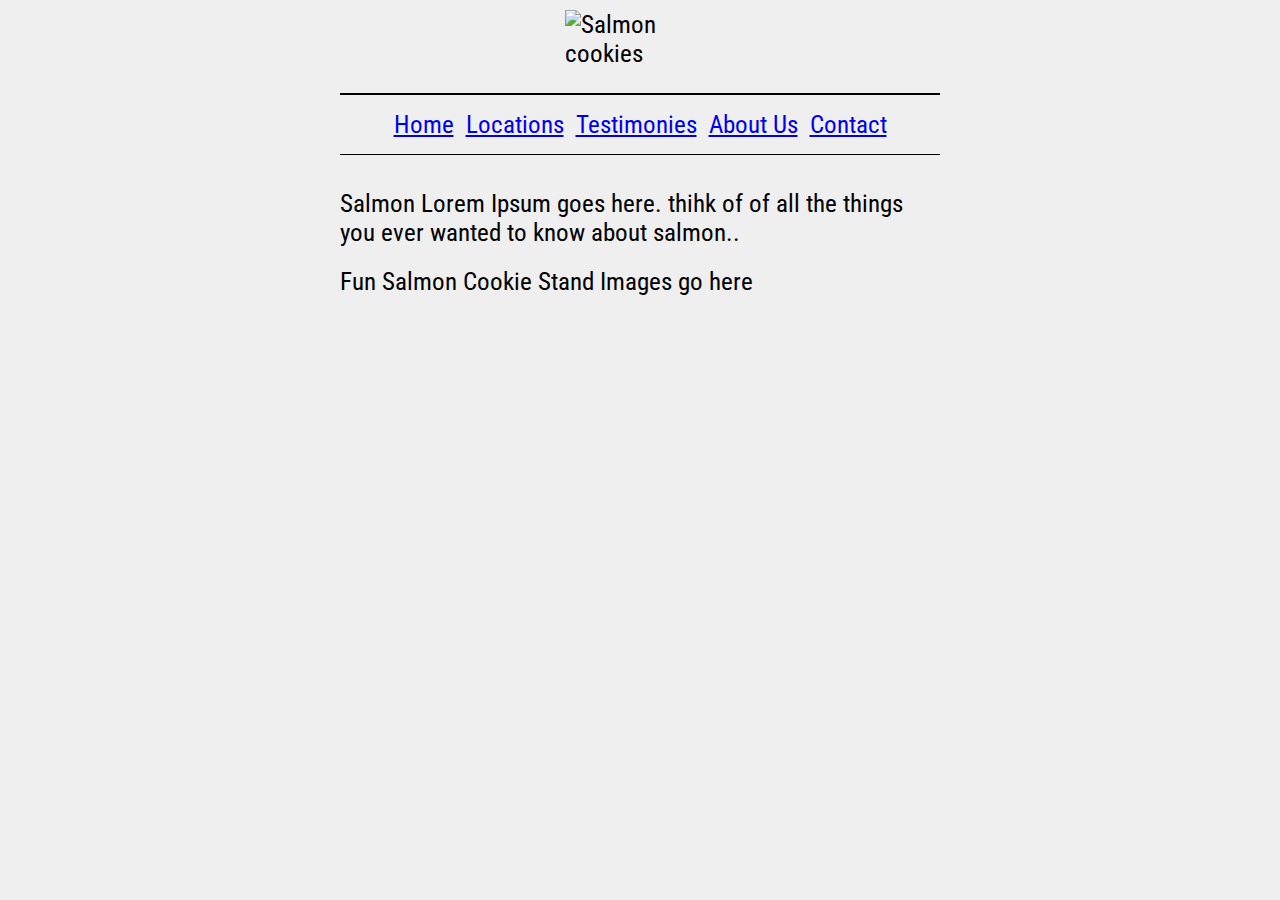
==== index.html @ 43e4fd84 "successfully_debugged_firstandpike" ====
<!DOCTYPE html>
<html>
  <head>
    <meta charset="utf-8">
    <title>Salmon Cookie Stand</title>
    <link rel="stylesheet" type="text/css" href="styles.css">
    <link href="https://fonts.googleapis.com/css?family=Roboto+Condensed" rel="stylesheet">
  </head>
  <body>
    <div id="page">
      <div id="logo">
        <img src=salmon.png" alt="Salmon cookies" />
      </div>
      <ul id ="navigation">
        <li><a href="index.html">Home</a></li>
        <li><a href="locations.html">Locations</a></li>
        <li><a href="testimonies.html">Testimonies</a></li>
        <li><a href="about-us.html">About Us</a></li>
        <li><a href="contact.html">Contact</a></li>
      </ul>
      <div>
        <h3 id="fandp"></h3>
      </div>
      <p>Salmon Lorem Ipsum goes here. thihk of of all the things you ever wanted to know about salmon..</p>
      <p>Fun Salmon Cookie Stand Images go here</p>
    </div>
  </body>
  <script src="app.js"></script>
</html>
---- styles.css ----
body {
  font-size: 25px;
  font-family: "Roboto Condensed", sans-serif;
  background-color: #efefef;
}

#page {

}

#logo {
  width: 150px;
  margin: 10px auto 25px;
}

ul {
  width: 570px;
  padding: 15px;
  margin: 0px auto 0px auto;
  border-top: 2px solid #000;
  border-bottom: 1px solid #000;
  text-align: center;
}
li {
  display: inline;
  margin: 0px 3px;
}
p {
  width: 600px;
  margin: 20px auto 20px auto;
  font-weight: normal;
}
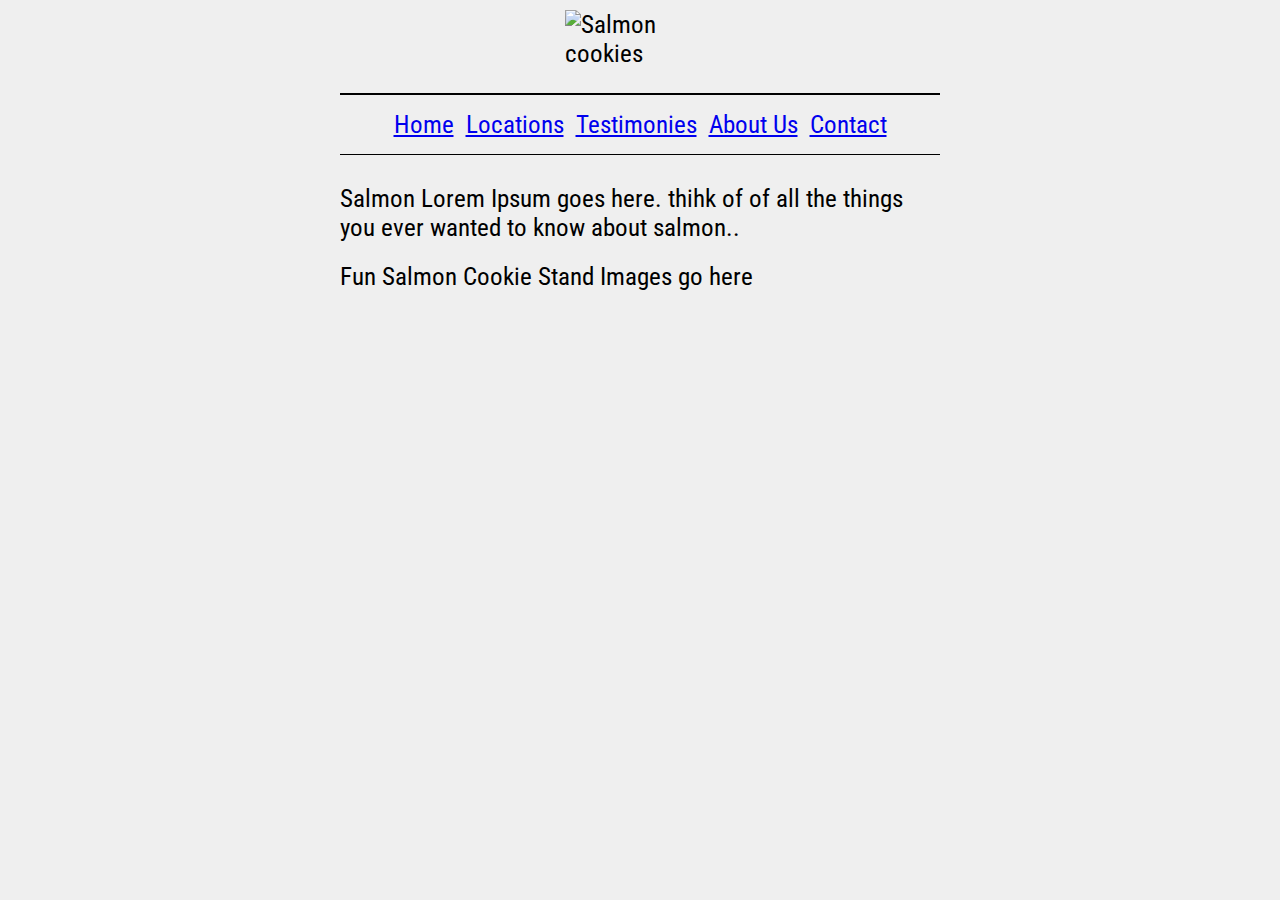
==== commit 03731e0b: "cleaned up first and Pike" ====
--- a/index.html
+++ b/index.html
@@ -25,5 +25,4 @@
       <p>Fun Salmon Cookie Stand Images go here</p>
     </div>
   </body>
-  <script src="app.js"></script>
 </html>
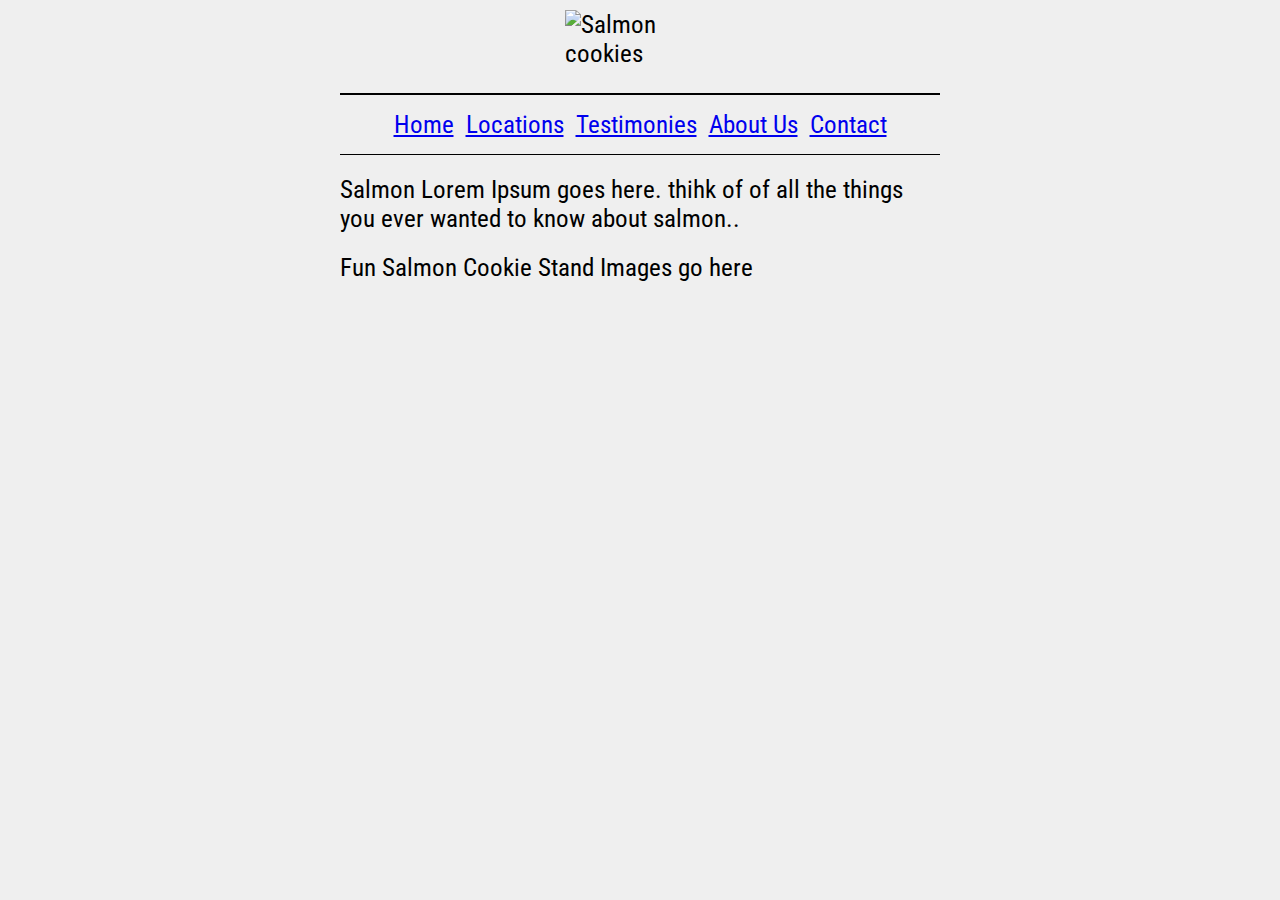
==== commit 55f4f161: "starting seatacair and seattlecenter" ====
--- a/index.html
+++ b/index.html
@@ -18,9 +18,6 @@
         <li><a href="about-us.html">About Us</a></li>
         <li><a href="contact.html">Contact</a></li>
       </ul>
-      <div>
-        <h3 id="fandp"></h3>
-      </div>
       <p>Salmon Lorem Ipsum goes here. thihk of of all the things you ever wanted to know about salmon..</p>
       <p>Fun Salmon Cookie Stand Images go here</p>
     </div>
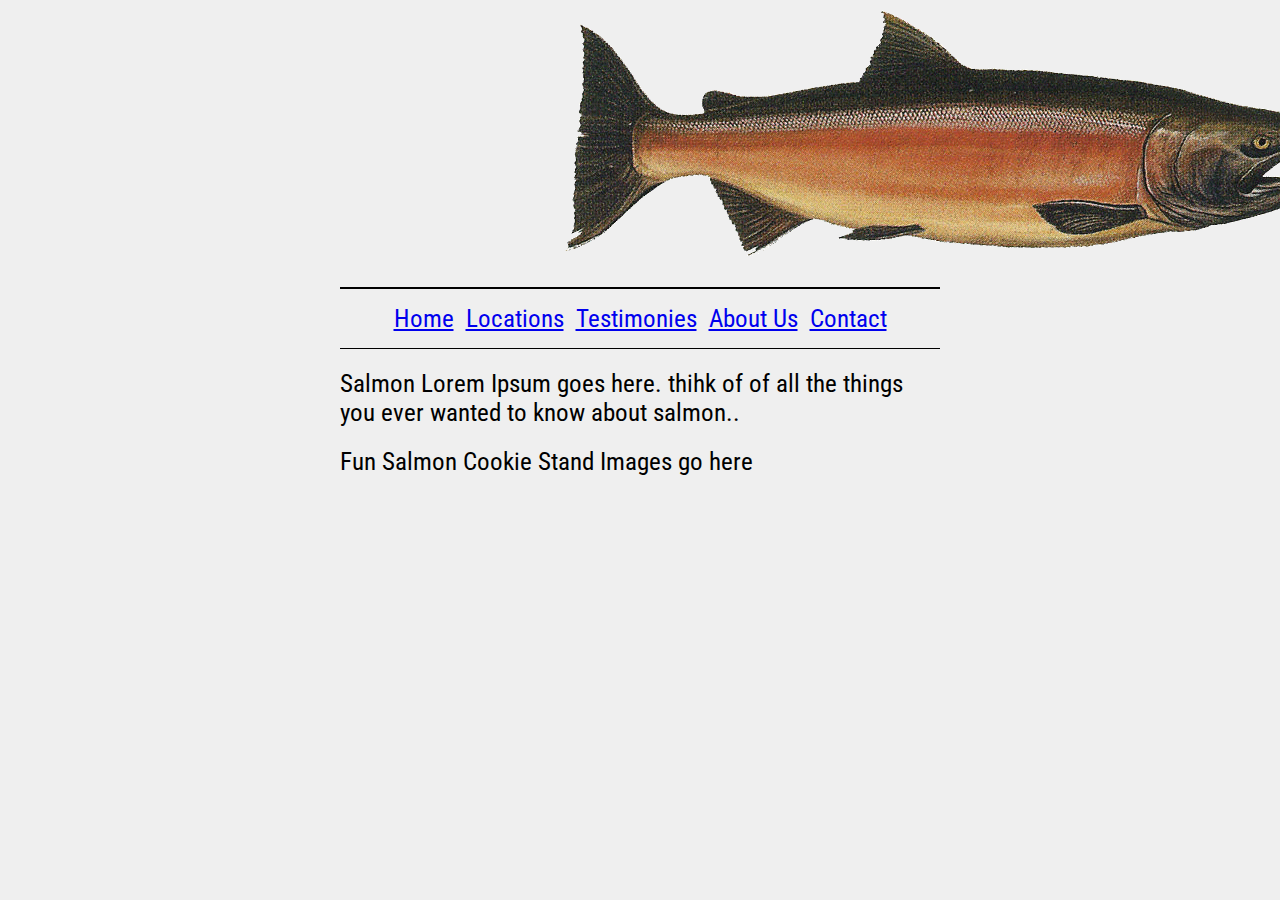
==== commit 868f1673: "building constructor and starting table rows" ====
--- a/index.html
+++ b/index.html
@@ -9,7 +9,7 @@
   <body>
     <div id="page">
       <div id="logo">
-        <img src=salmon.png" alt="Salmon cookies" />
+        <img src= "images/salmon.png" alt="Salmon cookies" />
       </div>
       <ul id ="navigation">
         <li><a href="index.html">Home</a></li>
--- a/styles.css
+++ b/styles.css
@@ -30,3 +30,6 @@
   margin: 20px auto 20px auto;
   font-weight: normal;
 }
+table td, table th {
+  border: 1px solid black;
+}
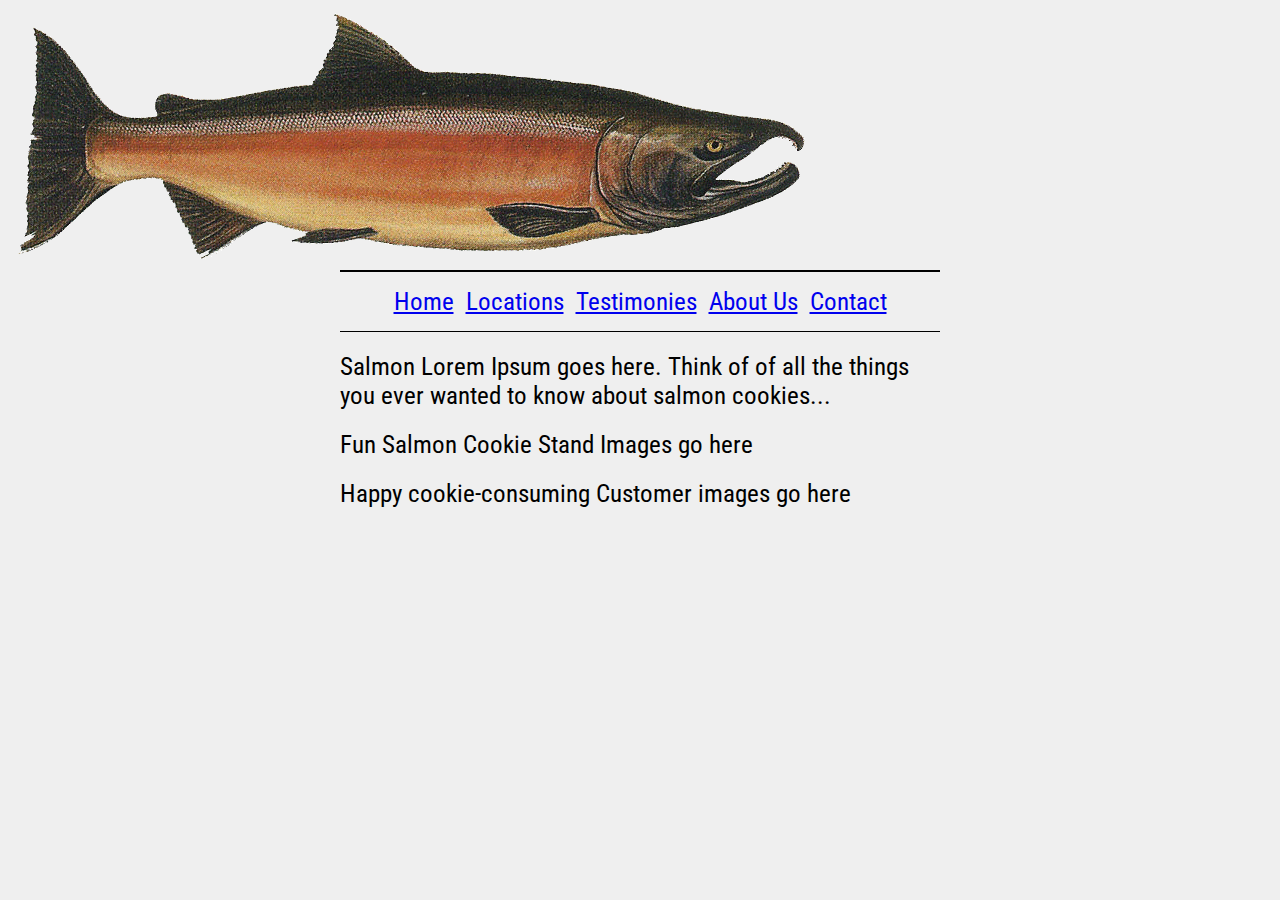
==== commit 4a87f081: "debugging and attempting to adjust logo image" ====
--- a/index.html
+++ b/index.html
@@ -8,7 +8,7 @@
   </head>
   <body>
     <div id="page">
-      <div id="logo">
+      <div id="logoimage">
         <img src= "images/salmon.png" alt="Salmon cookies" />
       </div>
       <ul id ="navigation">
@@ -18,8 +18,9 @@
         <li><a href="about-us.html">About Us</a></li>
         <li><a href="contact.html">Contact</a></li>
       </ul>
-      <p>Salmon Lorem Ipsum goes here. thihk of of all the things you ever wanted to know about salmon..</p>
+      <p>Salmon Lorem Ipsum goes here. Think of of all the things you ever wanted to know about salmon cookies...</p>
       <p>Fun Salmon Cookie Stand Images go here</p>
+      <p>Happy cookie-consuming Customer images go here</p>
     </div>
   </body>
 </html>
--- a/styles.css
+++ b/styles.css
@@ -5,12 +5,14 @@
 }
 
 #page {
-
 }
 
-#logo {
+#logoimage {
   width: 150px;
-  margin: 10px auto 25px;
+  margin: 10px auto 10px;
+  padding: 5px 10px 5px 10px;
+  display:inline-block;
+  margin: 0 auto;
 }
 
 ul {
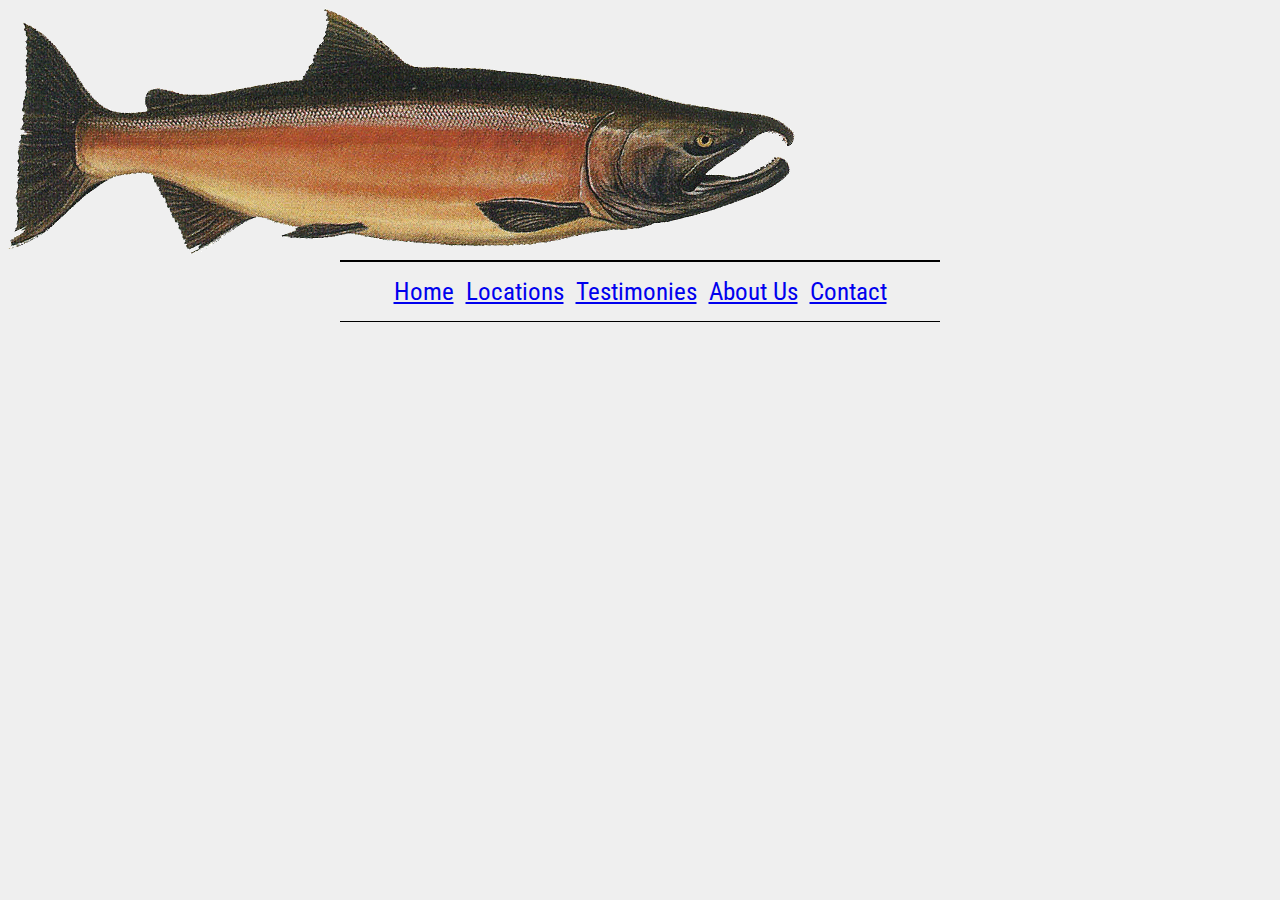
==== commit 7c0b9c7f: "finished two additional stores-cookie sales showing successfully!" ====
--- a/index.html
+++ b/index.html
@@ -8,8 +8,8 @@
   </head>
   <body>
     <div id="page">
-      <div id="logoimage">
-        <img src= "images/salmon.png" alt="Salmon cookies" />
+      <div id="logo">
+        <img src="salmon.png" alt="Salmon cookies"/>
       </div>
       <ul id ="navigation">
         <li><a href="index.html">Home</a></li>
@@ -18,9 +18,6 @@
         <li><a href="about-us.html">About Us</a></li>
         <li><a href="contact.html">Contact</a></li>
       </ul>
-      <p>Salmon Lorem Ipsum goes here. Think of of all the things you ever wanted to know about salmon cookies...</p>
-      <p>Fun Salmon Cookie Stand Images go here</p>
-      <p>Happy cookie-consuming Customer images go here</p>
     </div>
   </body>
 </html>
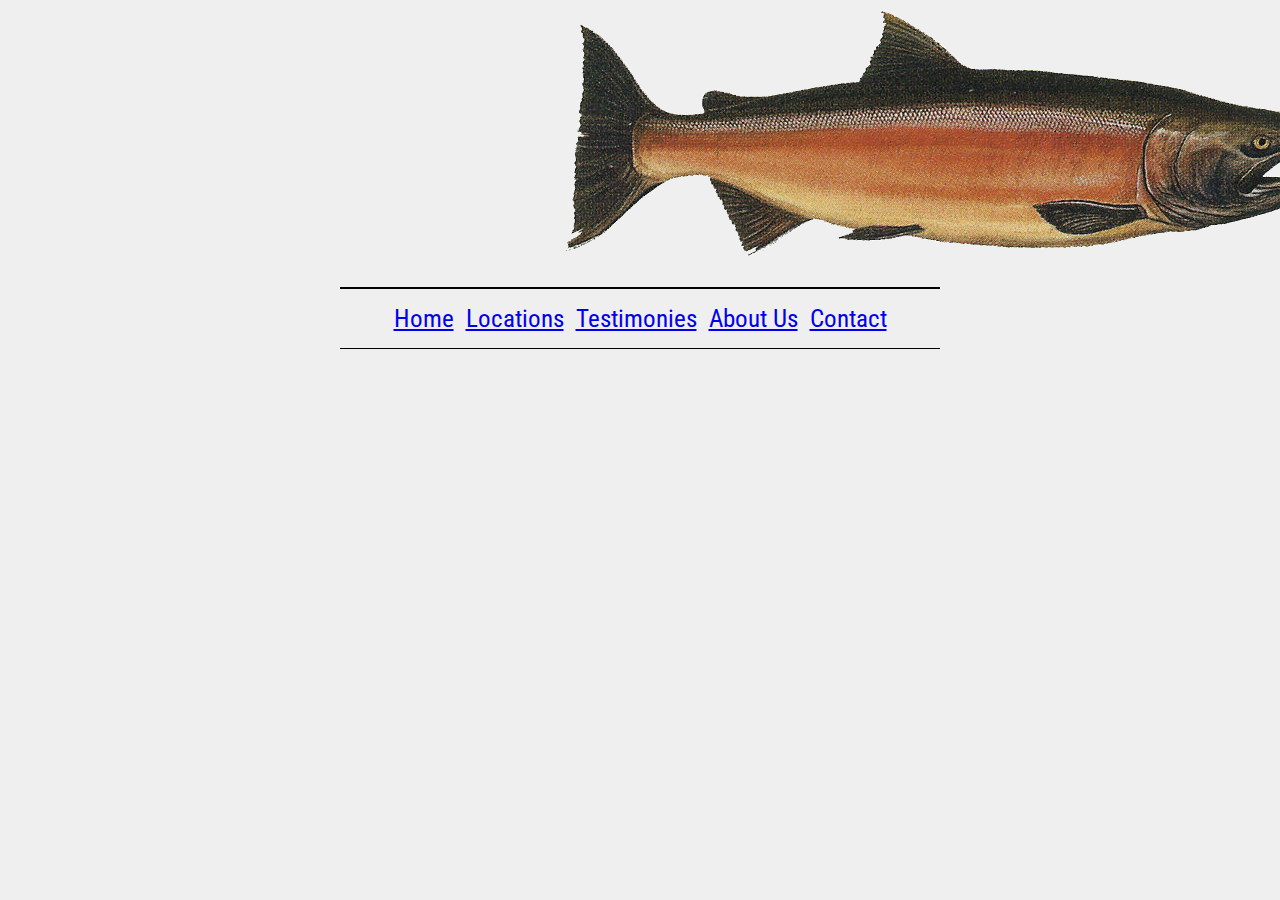
==== commit 320cd8de: "linked html to appjs file and commented out console log lines so that no errors showed" ====
--- a/index.html
+++ b/index.html
@@ -19,5 +19,6 @@
         <li><a href="contact.html">Contact</a></li>
       </ul>
     </div>
+     <script src="app.js"></script>
   </body>
 </html>
--- a/styles.css
+++ b/styles.css
@@ -5,14 +5,12 @@
 }
 
 #page {
+
 }
 
-#logoimage {
+#logo {
   width: 150px;
-  margin: 10px auto 10px;
-  padding: 5px 10px 5px 10px;
-  display:inline-block;
-  margin: 0 auto;
+  margin: 10px auto 25px;
 }
 
 ul {
@@ -24,7 +22,7 @@
   text-align: center;
 }
 li {
-  display: inline;
+  display: inline; 
   margin: 0px 3px;
 }
 p {
@@ -32,6 +30,3 @@
   margin: 20px auto 20px auto;
   font-weight: normal;
 }
-table td, table th {
-  border: 1px solid black;
-}
